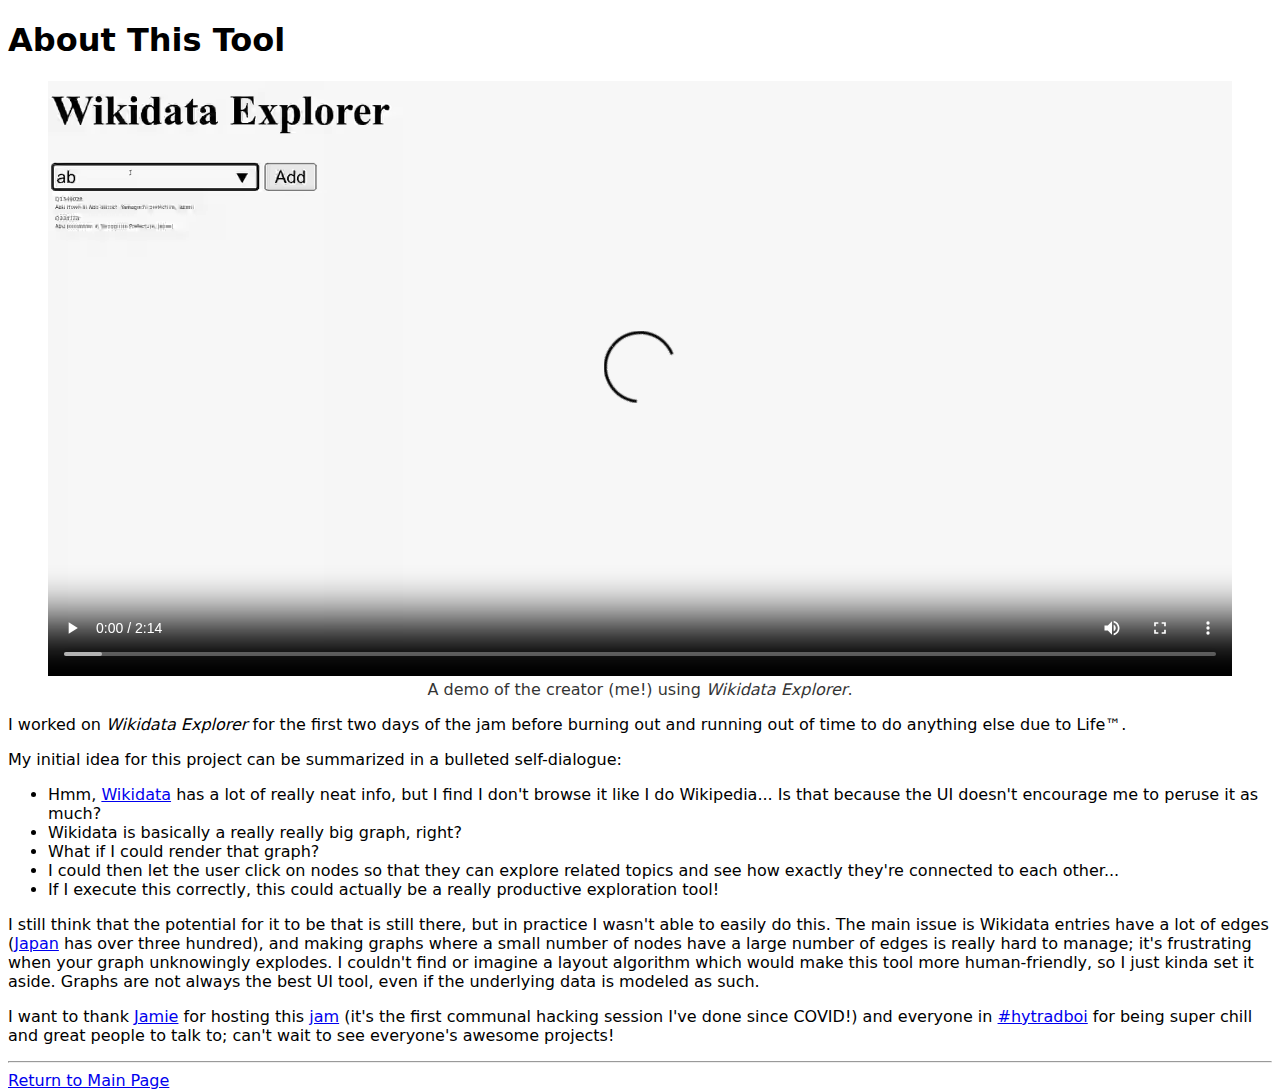
==== about.html @ 336ba0a0 "Initial commit." ====
<!DOCTYPE html>
<html lang="en">
<head>
	<meta charset="UTF-8">
	<meta http-equiv="X-UA-Compatible" content="IE=edge">
	<meta name="viewport" content="width=device-width, initial-scale=1.0">
	<title>About Wikidata Explorer</title>
	<link rel="stylesheet" href="/style.css">
</head>
<body>
	<h1>About This Tool</h1>
	<figure>
		<video controls src="/demo-video.webm">Your browser still doesn't support HTML5 video? smh, bro.</video>
		<figcaption>A demo of the creator (me!) using <em>Wikidata Explorer</em>.</figcaption>
	</figure>
	<p>I worked on <em>Wikidata Explorer</em> for the first two days of the jam before burning out and running out of time to do anything else due to Life™.</p>
	<p>My initial idea for this project can be summarized in a bulleted self-dialogue:</p>
	<ul>
		<li>
			Hmm,
			<a href="https://www.wikidata.org/wiki/Wikidata:Main_Page">Wikidata</a>
			has a lot of really neat info, but I find I don't browse it like I do Wikipedia...
			Is that because the UI doesn't encourage me to peruse it as much?
		</li>
		<li>Wikidata is basically a really really big graph, right?</li>
		<li>What if I could render that graph?</li>
		<li>I could then let the user click on nodes so that they can explore related topics and see how exactly they're connected to each other...</li>
		<li>If I execute this correctly, this could actually be a really productive exploration tool!</li>
	</ul>
	<p>
		I still think that the potential for it to be that is still there, but in practice I wasn't able to easily do this. The main issue is Wikidata
		entries have a lot of edges (<a href="https://www.wikidata.org/wiki/Q17">Japan</a> has over three hundred), and making graphs where a small number of nodes
		have a large number of edges is really hard to manage; it's frustrating when your graph unknowingly explodes. I couldn't find or imagine a layout algorithm
		which would make this tool more human-friendly, so I just kinda set it aside. Graphs are not always the best UI tool, even if the underlying data is modeled 
		as such.
	</p>
	<p>
		I want to thank <a href="https://www.scattered-thoughts.net/">Jamie</a> for hosting this <a href="https://www.hytradboi.com/jam">jam</a> (it's the first communal hacking session I've done since COVID!) and everyone in
		<a href="https://matrix.to/#/#hytradboi:scattered-thoughts.net">#hytradboi</a> for being super chill and great people to talk to;
		can't wait to see everyone's awesome projects!
	</p>
	<hr>
	<a href="/">Return to Main Page</a>
</body>
</html>
---- style.css ----
html, body {
	height: 100%;
	font-family: system-ui, -apple-system, BlinkMacSystemFont, 'Segoe UI', Roboto, Oxygen, Ubuntu, Cantarell, 'Open Sans', 'Helvetica Neue', sans-serif;
}

video {
	max-width: 100%;
}

figcaption {
	text-align: center;
	opacity: 80%;
}

.container {
	/* display: flex; */
	height: 100%;
}

#form {
	background: white;
	border-right: medium solid black;
	height: 100%;
	padding-right: 1em;
	width: 25em;
}

#cy {
	position: absolute;
	left: 25em;
	top: 0;
	bottom: 0;
	right: 0;
	z-index: 999;
}
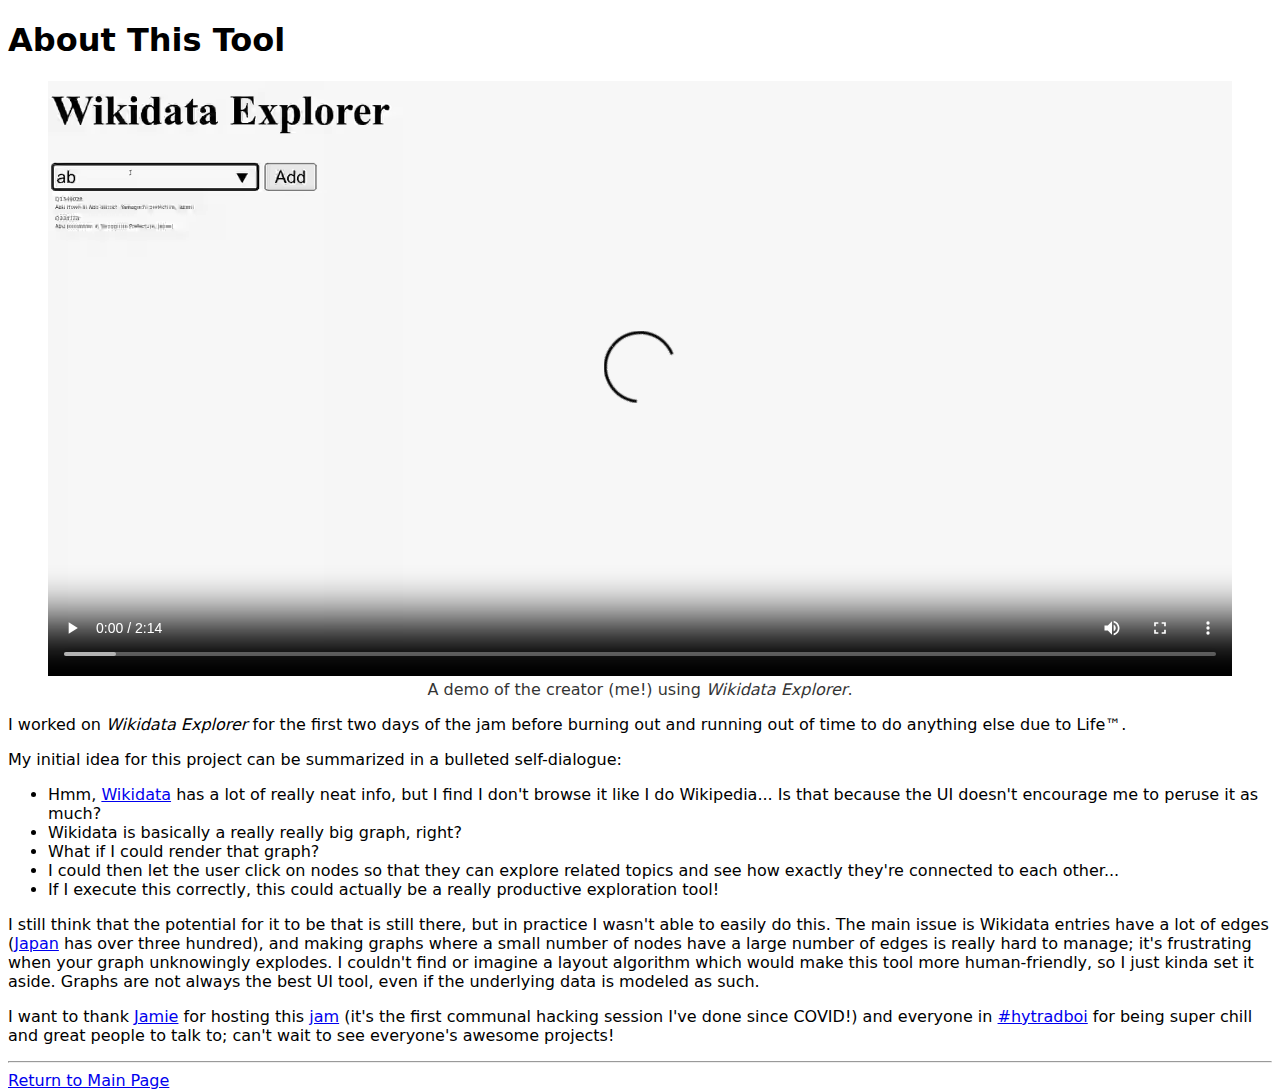
==== commit 6f545768: "Add README." ====
--- a/about.html
+++ b/about.html
@@ -10,7 +10,7 @@
 <body>
 	<h1>About This Tool</h1>
 	<figure>
-		<video controls src="/demo-video.webm">Your browser still doesn't support HTML5 video? smh, bro.</video>
+		<video controls src="demo-video.webm">Your browser still doesn't support HTML5 video? smh, bro.</video>
 		<figcaption>A demo of the creator (me!) using <em>Wikidata Explorer</em>.</figcaption>
 	</figure>
 	<p>I worked on <em>Wikidata Explorer</em> for the first two days of the jam before burning out and running out of time to do anything else due to Life™.</p>
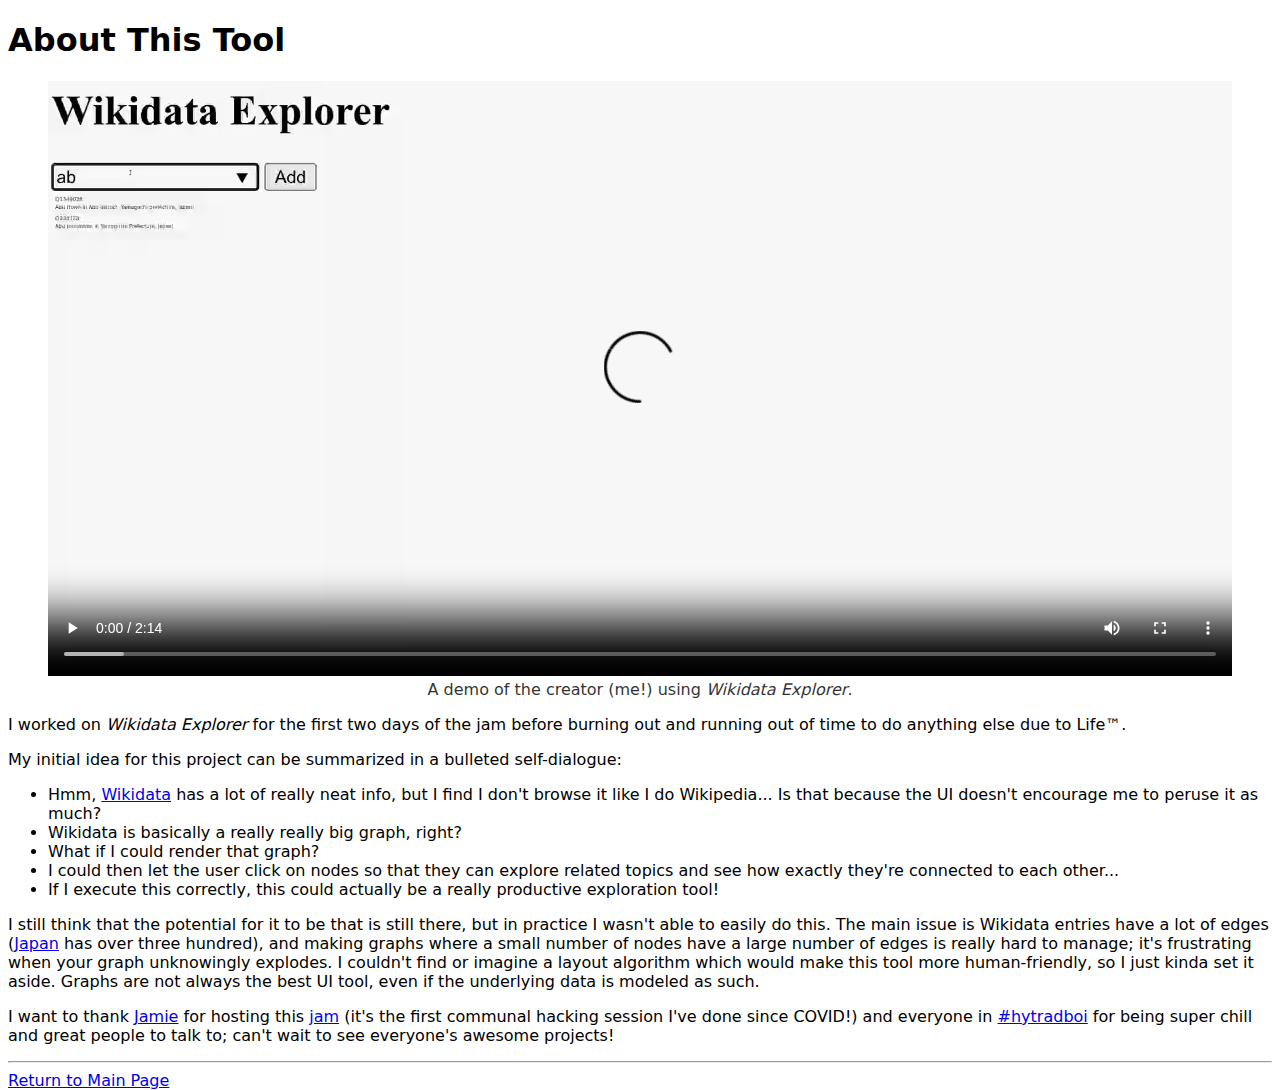
==== commit 96003ee3: "No hard links." ====
--- a/about.html
+++ b/about.html
@@ -40,6 +40,6 @@
 		can't wait to see everyone's awesome projects!
 	</p>
 	<hr>
-	<a href="/">Return to Main Page</a>
+	<a href="..">Return to Main Page</a>
 </body>
 </html>